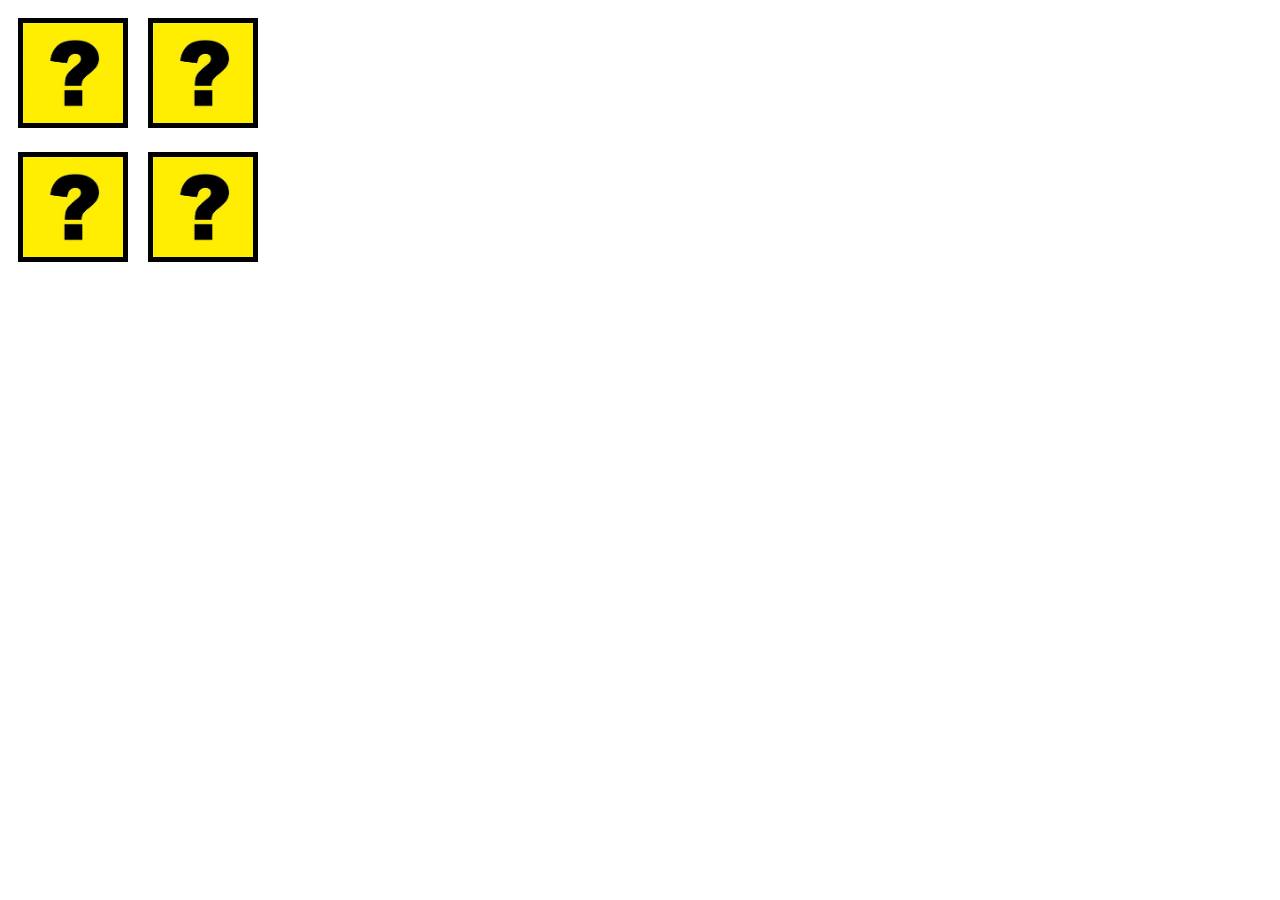
==== game.html @ 2d1827cc "Initial commit of game "Find Pair"" ====
<!DOCTYPE html>
<html lang="en">
<head>
    <meta charset="UTF-8">
    <title>Find Pair</title>
    <style>
        .row div{
            float: left;
            margin: 10px;
        }

        .row {
            clear: both;
        }

        img {
            width: 100px;
            height: 100px;
            border-color: black;
        }
    </style>
</head>
<body>
<div class="row">
    <div class="img" onclick="changeImgTo('Ball')">
        <img src="img/shirtForGame.jpeg" border="5xp" id="imgBall" alt="">
    </div>
    <div class="img" onclick="changeImgTo('Money')">
        <img src="img/shirtForGame.jpeg" border="5xp" id="imgMoney" alt="">
    </div>
</div>
<div class="row">
    <div class="img" onclick="changeImgTo('Ball1')">
        <img src="img/shirtForGame.jpeg" border="5xp" id="imgBall1" alt="">
    </div>
    <div class="img" onclick="changeImgTo('Money1')">
        <img src="img/shirtForGame.jpeg" border="5xp" id="imgMoney1" alt="">
    </div>
</div>
<script>
    var i = 0;
    var a = 0;
    var b = 0;
    var old_text = "";
    var image = "";

    async function changeImgTo(x) {
        var text = ("img" + x);
        image = document.getElementById(text);
        var lastChar = text.charAt(text.length - 1);
        if (lastChar == 1) {
            text = text.substring(0, text.length - 1);
            a++;
            if (old_text !== "") {
                b = 2;
            } else {
                b = 1;
            }
        } else {
            i++;
        }
        imageUp(text);
        if (a === 1 && i === 1) {
            if (old_text === text) {
                text = "";
                old_text = "";
                a = 0;
                i = 0;
                b = 0;
            }
            if (b === 1) {
                await new Promise(r => setTimeout(r, 1500));
                image = document.getElementById(text);
                image.src="img/shirtForGame.jpeg";
                image = document.getElementById(old_text + '1');
                image.src="img/shirtForGame.jpeg";
                text = "";
                old_text = "";
                a = 0;
                i = 0;
                b = 0;
            }
            if (b === 2) {
                await new Promise(r => setTimeout(r, 1500));
                image = document.getElementById(text + '1');
                image.src="img/shirtForGame.jpeg";
                image = document.getElementById(old_text);
                image.src="img/shirtForGame.jpeg";
                text = "";
                old_text = "";
                a = 0;
                i = 0;
                b = 0;
            }
        }
        if (i === 2) {
            await new Promise(r => setTimeout(r, 1500));
            image = document.getElementById(text);
            image.src="img/shirtForGame.jpeg";
            image = document.getElementById(old_text);
            image.src="img/shirtForGame.jpeg";
            a = 0;
            i = 0;
            b = 0;
        }
        if (a === 2) {
            await new Promise(r => setTimeout(r, 1500));
            image = document.getElementById(text + '1');
            image.src = "img/shirtForGame.jpeg";
            image = document.getElementById(old_text + '1');
            image.src = "img/shirtForGame.jpeg";
            a = 0;
            i = 0;
            b = 0;
        }
        old_text = text;
    }

    function imageUp(textUp) {
        image.src=("img/" + textUp + ".jpeg");
    }
</script>
</body>
</html>
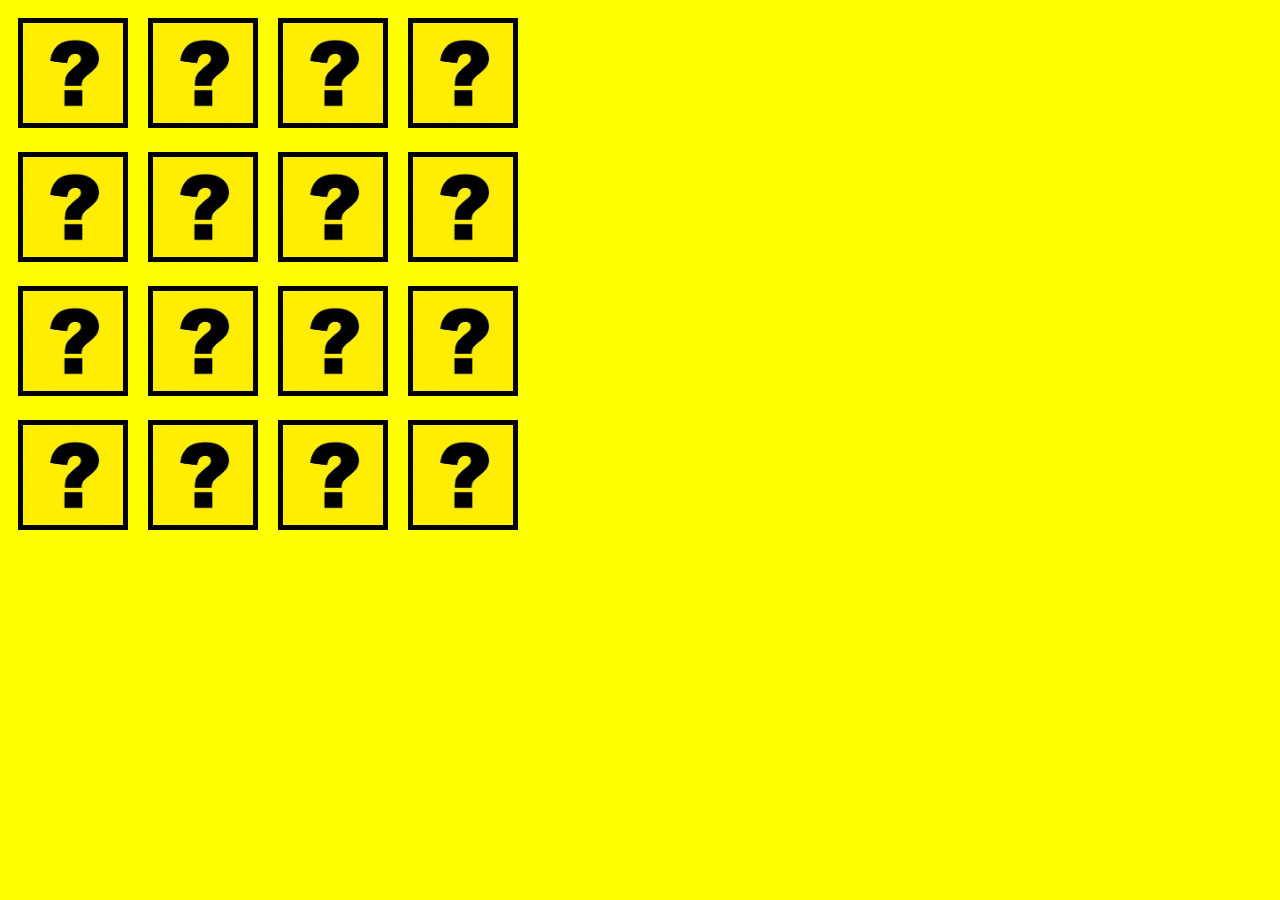
==== commit 4ce1a2ca: "FP-1 First working version" ====
--- a/game.html
+++ b/game.html
@@ -1,124 +1,175 @@
 <!DOCTYPE html>
 <html lang="en">
-<head>
-    <meta charset="UTF-8">
-    <title>Find Pair</title>
-    <style>
-        .row div{
-            float: left;
-            margin: 10px;
-        }
+    <head>
+        <meta charset="UTF-8">
+        <title>Find Pair</title>
+        <style>
+            body {
+                background-color: yellow;
+            }
 
-        .row {
-            clear: both;
-        }
+            .row div{
+                float: left;
+                margin: 10px;
+            }
 
-        img {
-            width: 100px;
-            height: 100px;
-            border-color: black;
-        }
-    </style>
-</head>
-<body>
-<div class="row">
-    <div class="img" onclick="changeImgTo('Ball')">
-        <img src="img/shirtForGame.jpeg" border="5xp" id="imgBall" alt="">
-    </div>
-    <div class="img" onclick="changeImgTo('Money')">
-        <img src="img/shirtForGame.jpeg" border="5xp" id="imgMoney" alt="">
-    </div>
-</div>
-<div class="row">
-    <div class="img" onclick="changeImgTo('Ball1')">
-        <img src="img/shirtForGame.jpeg" border="5xp" id="imgBall1" alt="">
-    </div>
-    <div class="img" onclick="changeImgTo('Money1')">
-        <img src="img/shirtForGame.jpeg" border="5xp" id="imgMoney1" alt="">
-    </div>
-</div>
-<script>
-    var i = 0;
-    var a = 0;
-    var b = 0;
-    var old_text = "";
-    var image = "";
+            .row {
+                clear: both;
+            }
 
-    async function changeImgTo(x) {
-        var text = ("img" + x);
-        image = document.getElementById(text);
-        var lastChar = text.charAt(text.length - 1);
-        if (lastChar == 1) {
-            text = text.substring(0, text.length - 1);
-            a++;
-            if (old_text !== "") {
-                b = 2;
-            } else {
-                b = 1;
+            img {
+                width: 100px;
+                height: 100px;
+                border-color: black;
             }
-        } else {
-            i++;
-        }
-        imageUp(text);
-        if (a === 1 && i === 1) {
-            if (old_text === text) {
-                text = "";
-                old_text = "";
-                a = 0;
-                i = 0;
-                b = 0;
+        </style>
+    </head>
+    <body>
+        <div>
+            <div class="row">
+                <div class="img" onclick="changeImgTo('Bee')">
+                    <img src="img/shirtForGame.jpeg" border="5xp" id="imgBee" alt="">
+                </div>
+                <div class="img" onclick="changeImgTo('Coin')">
+                    <img src="img/shirtForGame.jpeg" border="5xp" id="imgCoin" alt="">
+                </div>
+                <div class="img" onclick="changeImgTo('Bee1')">
+                    <img src="img/shirtForGame.jpeg" border="5xp" id="imgBee1" alt="">
+                </div>
+                <div class="img" onclick="changeImgTo('Ball1')">
+                    <img src="img/shirtForGame.jpeg" border="5xp" id="imgBall1" alt="">
+                </div>
+            </div>
+            <div class="row">
+                <div class="img" onclick="changeImgTo('Ball')">
+                    <img src="img/shirtForGame.jpeg" border="5xp" id="imgBall" alt="">
+                </div>
+                <div class="img" onclick="changeImgTo('Coin1')">
+                    <img src="img/shirtForGame.jpeg" border="5xp" id="imgCoin1" alt="">
+                </div>
+                <div class="img" onclick="changeImgTo('BasketballBall1')">
+                    <img src="img/shirtForGame.jpeg" border="5xp" id="imgBasketballBall1" alt="">
+                </div>
+                <div class="img" onclick="changeImgTo('Cat')">
+                    <img src="img/shirtForGame.jpeg" border="5xp" id="imgCat" alt="">
+                </div>
+            </div>
+            <div class="row">
+                <div class="img" onclick="changeImgTo('Dog1')">
+                    <img src="img/shirtForGame.jpeg" border="5xp" id="imgDog1" alt="">
+                </div>
+                <div class="img" onclick="changeImgTo('Cat1')">
+                    <img src="img/shirtForGame.jpeg" border="5xp" id="imgCat1" alt="">
+                </div>
+                <div class="img" onclick="changeImgTo('Dog')">
+                    <img src="img/shirtForGame.jpeg" border="5xp" id="imgDog" alt="">
+                </div>
+                <div class="img" onclick="changeImgTo('Fish')">
+                    <img src="img/shirtForGame.jpeg" border="5xp" id="imgFish" alt="">
+                </div>
+            </div>
+            <div class="row">
+                <div class="img" onclick="changeImgTo('Telephone1')">
+                    <img src="img/shirtForGame.jpeg" border="5xp" id="imgTelephone1" alt="">
+                </div>
+                <div class="img" onclick="changeImgTo('Fish1')">
+                    <img src="img/shirtForGame.jpeg" border="5xp" id="imgFish1" alt="">
+                </div>
+                <div class="img" onclick="changeImgTo('Telephone')">
+                    <img src="img/shirtForGame.jpeg" border="5xp" id="imgTelephone" alt="">
+                </div>
+                <div class="img" onclick="changeImgTo('BasketballBall')">
+                    <img src="img/shirtForGame.jpeg" border="5xp" id="imgBasketballBall" alt="">
+                </div>
+            </div>
+        </div>
+        <script>
+            var i = 0;
+            var a = 0;
+            var b = 0;
+            var chekResult = 0;
+            var old_text = "";
+            var image = "";
+
+            async function changeImgTo(x) {
+                var text = ("img" + x);
+                image = document.getElementById(text);
+                var lastChar = text.charAt(text.length - 1);
+                if (lastChar == 1) {
+                    text = text.substring(0, text.length - 1);
+                    a++;
+                    if (old_text !== "") {
+                        b = 2;
+                    } else {
+                        b = 1;
+                    }
+                } else {
+                    i++;
+                }
+                imageUp(text);
+                if (a === 1 && i === 1) {
+                    if (old_text === text) {
+                        text = "";
+                        old_text = "";
+                        a = 0;
+                        i = 0;
+                        b = 0;
+                        chekResult++;
+                    }
+                    if (b === 1) {
+                        await new Promise(r => setTimeout(r, 1500));
+                        image = document.getElementById(text);
+                        image.src="img/shirtForGame.jpeg";
+                        image = document.getElementById(old_text + '1');
+                        image.src="img/shirtForGame.jpeg";
+                        text = "";
+                        old_text = "";
+                        a = 0;
+                        i = 0;
+                        b = 0;
+                    }
+                    if (b === 2) {
+                        await new Promise(r => setTimeout(r, 1500));
+                        image = document.getElementById(text + '1');
+                        image.src="img/shirtForGame.jpeg";
+                        image = document.getElementById(old_text);
+                        image.src="img/shirtForGame.jpeg";
+                        text = "";
+                        old_text = "";
+                        a = 0;
+                        i = 0;
+                        b = 0;
+                    }
+                }
+                if (i === 2) {
+                    await new Promise(r => setTimeout(r, 1500));
+                    image = document.getElementById(text);
+                    image.src="img/shirtForGame.jpeg";
+                    image = document.getElementById(old_text);
+                    image.src="img/shirtForGame.jpeg";
+                    a = 0;
+                    i = 0;
+                    b = 0;
+                }
+                if (a === 2) {
+                    await new Promise(r => setTimeout(r, 1500));
+                    image = document.getElementById(text + '1');
+                    image.src = "img/shirtForGame.jpeg";
+                    image = document.getElementById(old_text + '1');
+                    image.src = "img/shirtForGame.jpeg";
+                    a = 0;
+                    i = 0;
+                    b = 0;
+                }
+                if (chekResult === 8) {
+                    alert('YOU WON!!!')
+                }
+                old_text = text;
             }
-            if (b === 1) {
-                await new Promise(r => setTimeout(r, 1500));
-                image = document.getElementById(text);
-                image.src="img/shirtForGame.jpeg";
-                image = document.getElementById(old_text + '1');
-                image.src="img/shirtForGame.jpeg";
-                text = "";
-                old_text = "";
-                a = 0;
-                i = 0;
-                b = 0;
+
+            function imageUp(textUp) {
+                image.src=("img/" + textUp + ".jpeg");
             }
-            if (b === 2) {
-                await new Promise(r => setTimeout(r, 1500));
-                image = document.getElementById(text + '1');
-                image.src="img/shirtForGame.jpeg";
-                image = document.getElementById(old_text);
-                image.src="img/shirtForGame.jpeg";
-                text = "";
-                old_text = "";
-                a = 0;
-                i = 0;
-                b = 0;
-            }
-        }
-        if (i === 2) {
-            await new Promise(r => setTimeout(r, 1500));
-            image = document.getElementById(text);
-            image.src="img/shirtForGame.jpeg";
-            image = document.getElementById(old_text);
-            image.src="img/shirtForGame.jpeg";
-            a = 0;
-            i = 0;
-            b = 0;
-        }
-        if (a === 2) {
-            await new Promise(r => setTimeout(r, 1500));
-            image = document.getElementById(text + '1');
-            image.src = "img/shirtForGame.jpeg";
-            image = document.getElementById(old_text + '1');
-            image.src = "img/shirtForGame.jpeg";
-            a = 0;
-            i = 0;
-            b = 0;
-        }
-        old_text = text;
-    }
-
-    function imageUp(textUp) {
-        image.src=("img/" + textUp + ".jpeg");
-    }
-</script>
-</body>
+        </script>
+    </body>
 </html>